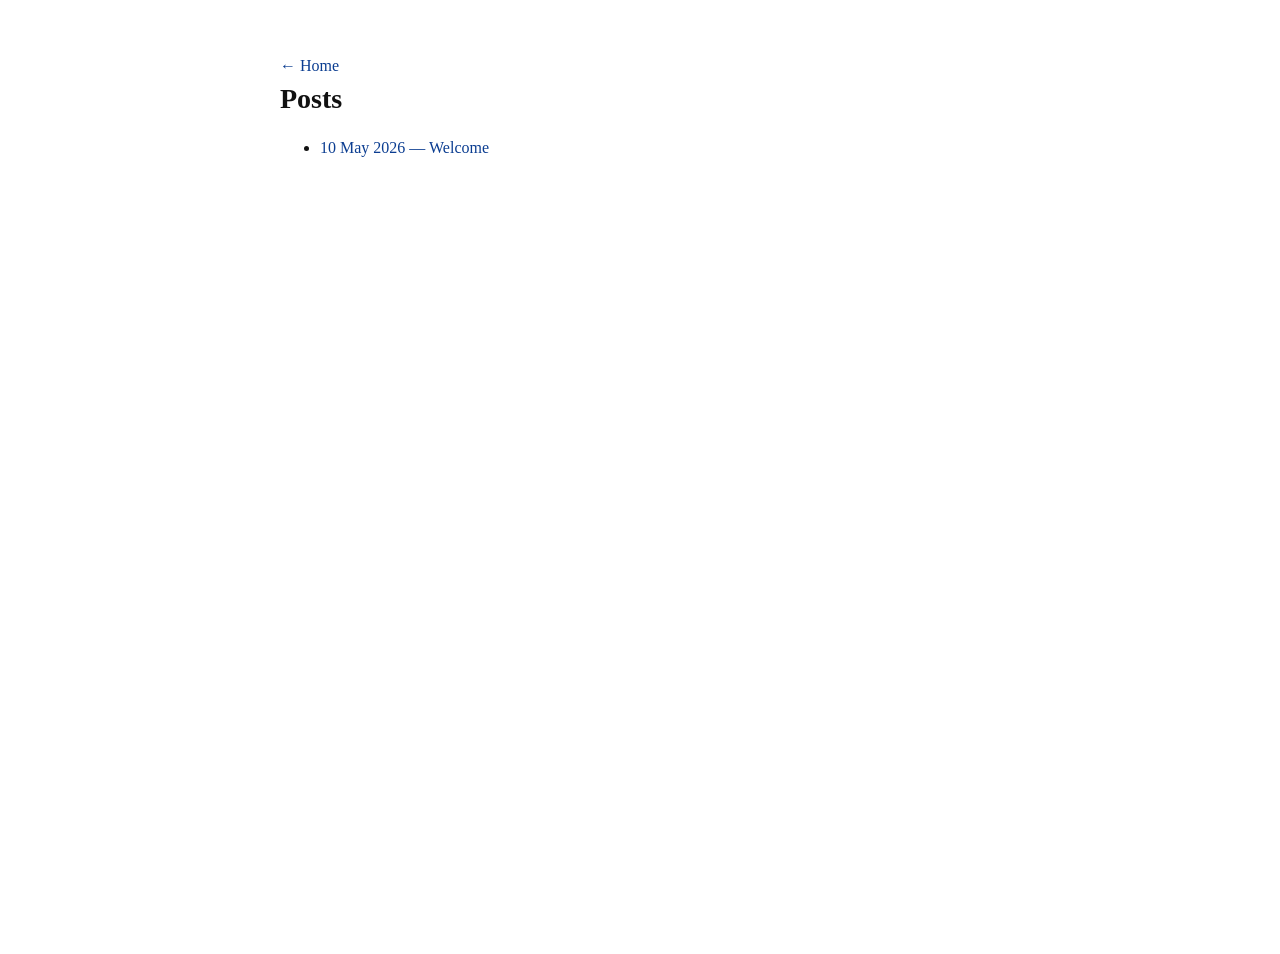
==== posts/index.html @ af561141 "Add blog pages, styles, and push instructions" ====
<!doctype html>
<html lang="en">
<head>
  <meta charset="utf-8">
  <meta name="viewport" content="width=device-width,initial-scale=1">
  <title>Posts — privability.works</title>
  <link rel="stylesheet" href="/style.css">
</head>
<body>
  <div class="container">
    <a href="/">← Home</a>
    <h1>Posts</h1>
    <ul>
      <li><a href="/posts/2026-05-10-welcome.html">10 May 2026 — Welcome</a></li>
    </ul>
  </div>
</body>
</html>
---- style.css ----
:root{--bg:#fff;--fg:#111;--accent:#0b3d91}
*{box-sizing:border-box}
html,body{height:100%}
body{font-family: Georgia, 'Times New Roman', serif;margin:0;color:var(--fg);background:var(--bg);line-height:1.5}
.container{max-width:760px;margin:6vh auto;padding:0 20px}
.header{display:flex;align-items:baseline;gap:20px}
h1{font-size:28px;margin:0}
nav{margin-top:8px}
a{color:var(--accent);text-decoration:none}
.post-list{margin-top:28px}
.post{padding:18px 0;border-top:1px solid #eee}
.meta{color:#666;font-size:0.9rem}
.footer{margin-top:56px;color:#666;font-size:0.9rem}
.button{display:inline-block;padding:8px 12px;border:1px solid var(--accent);color:var(--accent);border-radius:4px}
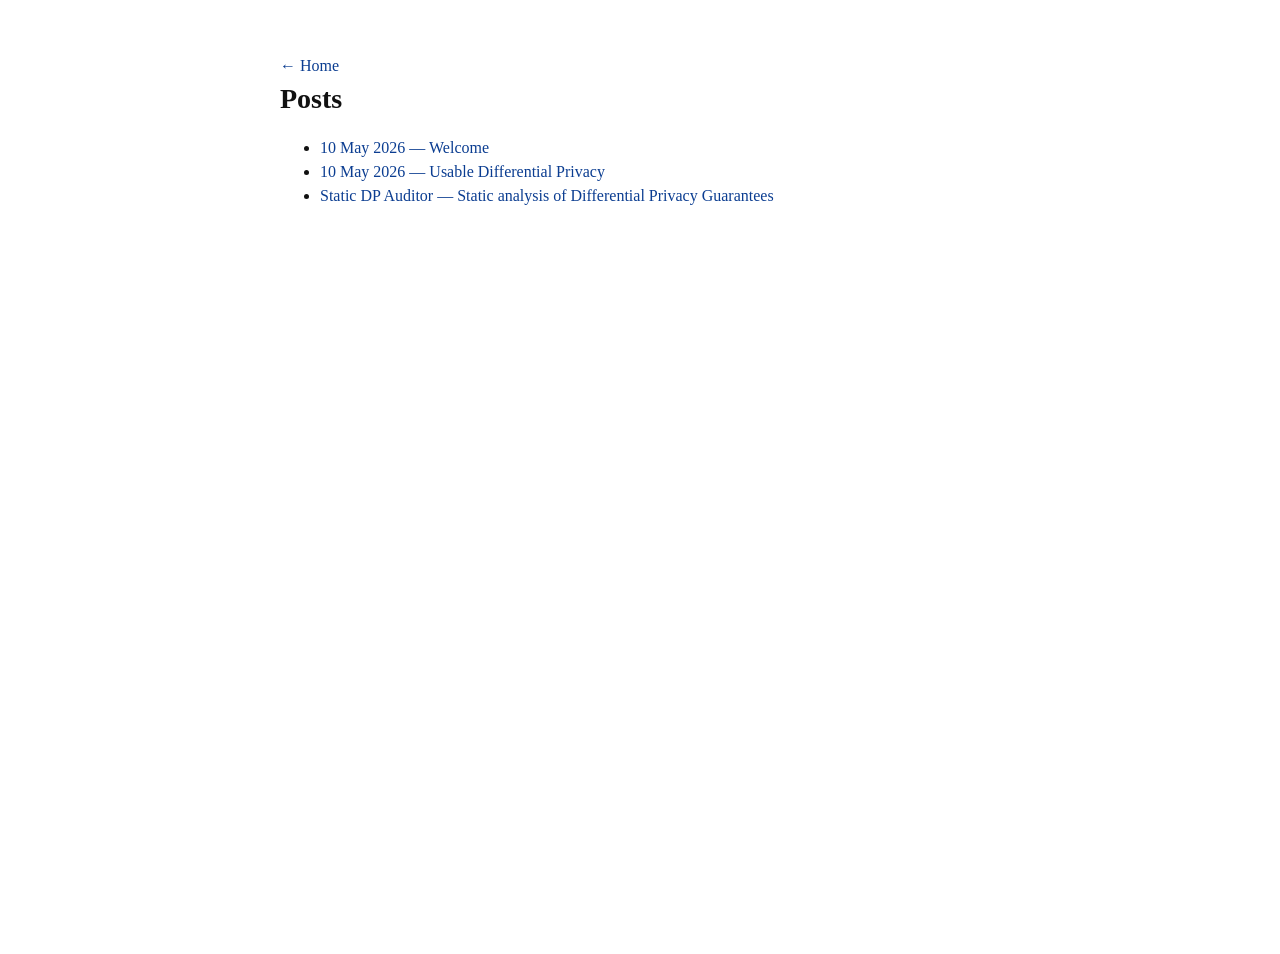
==== commit bb8e793e: "Remove GitHub Pages CNAME footer; add pages index; rename SAPT page to Static DP Auditor and update " ====
--- a/posts/index.html
+++ b/posts/index.html
@@ -12,6 +12,8 @@
     <h1>Posts</h1>
     <ul>
       <li><a href="/posts/2026-05-10-welcome.html">10 May 2026 — Welcome</a></li>
+      <li><a href="/posts/2026-05-10-usable-differential-privacy.html">10 May 2026 — Usable Differential Privacy</a></li>
+      <li><a href="/posts/static-dp-auditor.html">Static DP Auditor — Static analysis of Differential Privacy Guarantees</a></li>
     </ul>
   </div>
 </body>
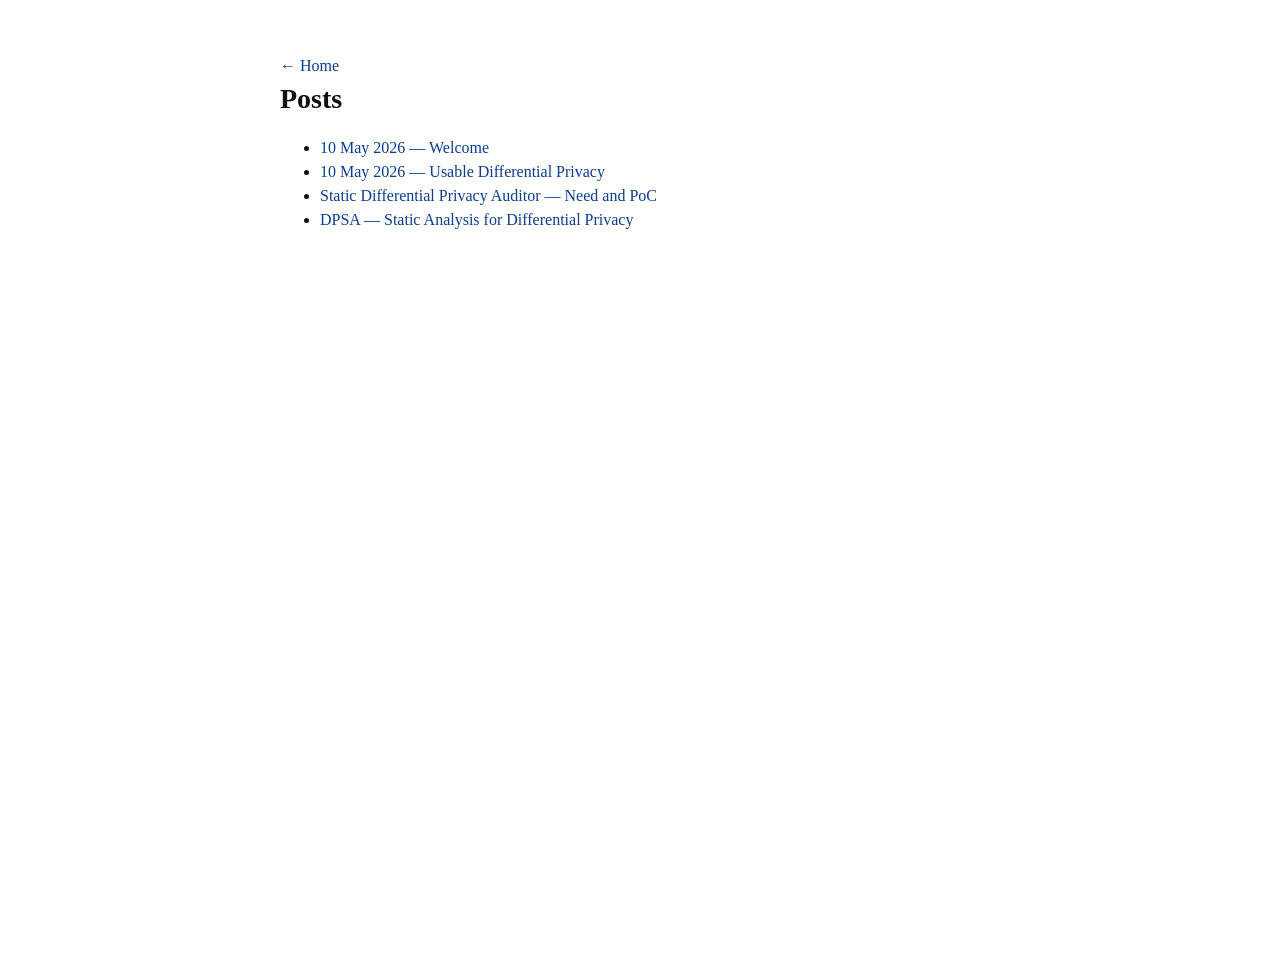
==== commit f00b20b2: "Update post links for clarity and add new post" ====
--- a/posts/index.html
+++ b/posts/index.html
@@ -13,7 +13,8 @@
     <ul>
       <li><a href="/posts/2026-05-10-welcome.html">10 May 2026 — Welcome</a></li>
       <li><a href="/posts/2026-05-10-usable-differential-privacy.html">10 May 2026 — Usable Differential Privacy</a></li>
-      <li><a href="/posts/static-dp-auditor.html">Static DP Auditor — Static analysis of Differential Privacy Guarantees</a></li>
+      <li><a href="/posts/static-dp-auditor.html">Static Differential Privacy Auditor — Need and PoC</a></li>
+      <li><a href="/posts/dpsa.html">DPSA — Static Analysis for Differential Privacy</a></li>
     </ul>
   </div>
 </body>
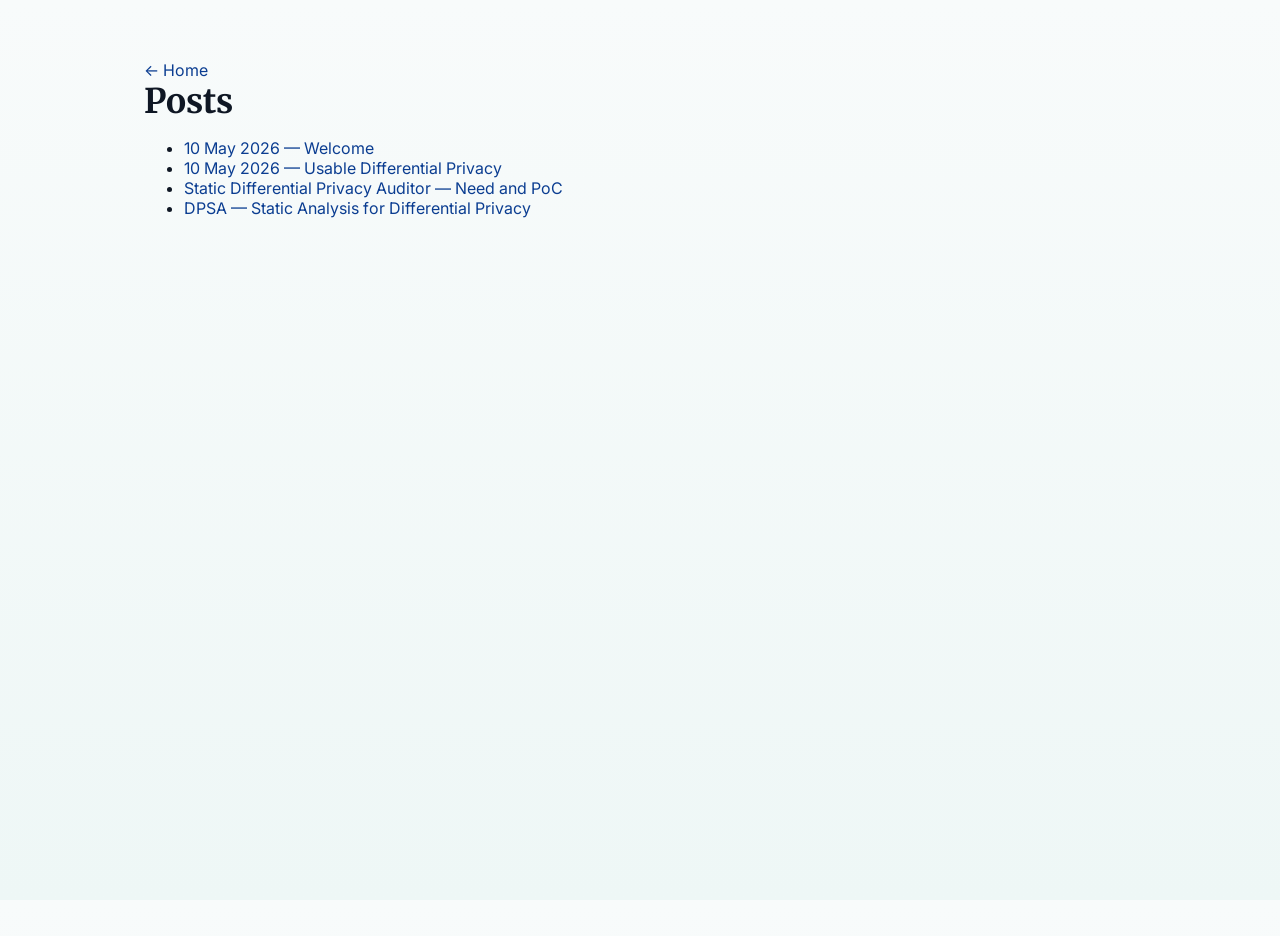
==== commit 87c15d30: "Add Google Fonts link to pages; remove dp-icon usages" ====
--- a/posts/index.html
+++ b/posts/index.html
@@ -4,6 +4,7 @@
   <meta charset="utf-8">
   <meta name="viewport" content="width=device-width,initial-scale=1">
   <title>Posts — privability.works</title>
+    <link href="https://fonts.googleapis.com/css2?family=Inter:wght@300;400;600;700&family=Merriweather:wght@300;400;700&display=swap" rel="stylesheet">
   <link rel="stylesheet" href="/style.css">
 </head>
 <body>
--- a/style.css
+++ b/style.css
@@ -1,14 +1,24 @@
-:root{--bg:#fff;--fg:#111;--accent:#0b3d91}
+:root{--bg:#f8fbfb;--card:#ffffff;--text:#0f1724;--muted:#576268;--accent:#0b3d91;--accent-2:#00a884}
 *{box-sizing:border-box}
 html,body{height:100%}
-body{font-family: Georgia, 'Times New Roman', serif;margin:0;color:var(--fg);background:var(--bg);line-height:1.5}
-.container{max-width:760px;margin:6vh auto;padding:0 20px}
-.header{display:flex;align-items:baseline;gap:20px}
-h1{font-size:28px;margin:0}
-nav{margin-top:8px}
+body{font-family:'Inter', system-ui, -apple-system, 'Segoe UI', Roboto, Arial; margin:0; background:linear-gradient(180deg,#f8fbfb 0%, #eef7f6 100%); color:var(--text); -webkit-font-smoothing:antialiased}
+.container{max-width:1040px;margin:36px auto;padding:24px}
+.banner{width:100%;border-radius:12px;overflow:hidden;box-shadow:0 14px 40px rgba(2,6,23,0.08);margin-bottom:22px}
+.header{display:flex;align-items:flex-start;gap:18px}
+h1,h2,h3{font-family:'Merriweather', Georgia, 'Times New Roman', serif;margin:0}
+h1{font-size:34px}
+.meta{color:var(--muted);margin-top:6px}
+nav{margin-top:12px}
 a{color:var(--accent);text-decoration:none}
-.post-list{margin-top:28px}
-.post{padding:18px 0;border-top:1px solid #eee}
-.meta{color:#666;font-size:0.9rem}
-.footer{margin-top:56px;color:#666;font-size:0.9rem}
-.button{display:inline-block;padding:8px 12px;border:1px solid var(--accent);color:var(--accent);border-radius:4px}
+.button{background:linear-gradient(90deg,var(--accent),var(--accent-2));color:#fff;padding:8px 14px;border-radius:10px;border:none;text-decoration:none}
+.grid{display:grid;grid-template-columns:1fr 320px;gap:26px}
+.card{background:var(--card);padding:18px;border-radius:12px;box-shadow:0 10px 30px rgba(2,6,23,0.04)}
+.post-list{margin-top:22px}
+.post{background:transparent;border-radius:10px;padding:14px;margin:14px 0;transition:transform .22s ease, box-shadow .22s ease}
+.post:hover{transform:translateY(-6px);box-shadow:0 18px 40px rgba(2,6,23,0.08)}
+.post h2{margin:0 0 6px 0}
+.meta-small{color:var(--muted);font-size:0.95rem}
+.footer{margin-top:40px;color:var(--muted);font-size:0.9rem}
+.fade-in{animation:fadeIn .6s ease both}
+@keyframes fadeIn{from{opacity:0;transform:translateY(6px)}to{opacity:1;transform:none}}
+@media(max-width:980px){.grid{grid-template-columns:1fr} h1{font-size:28px}}
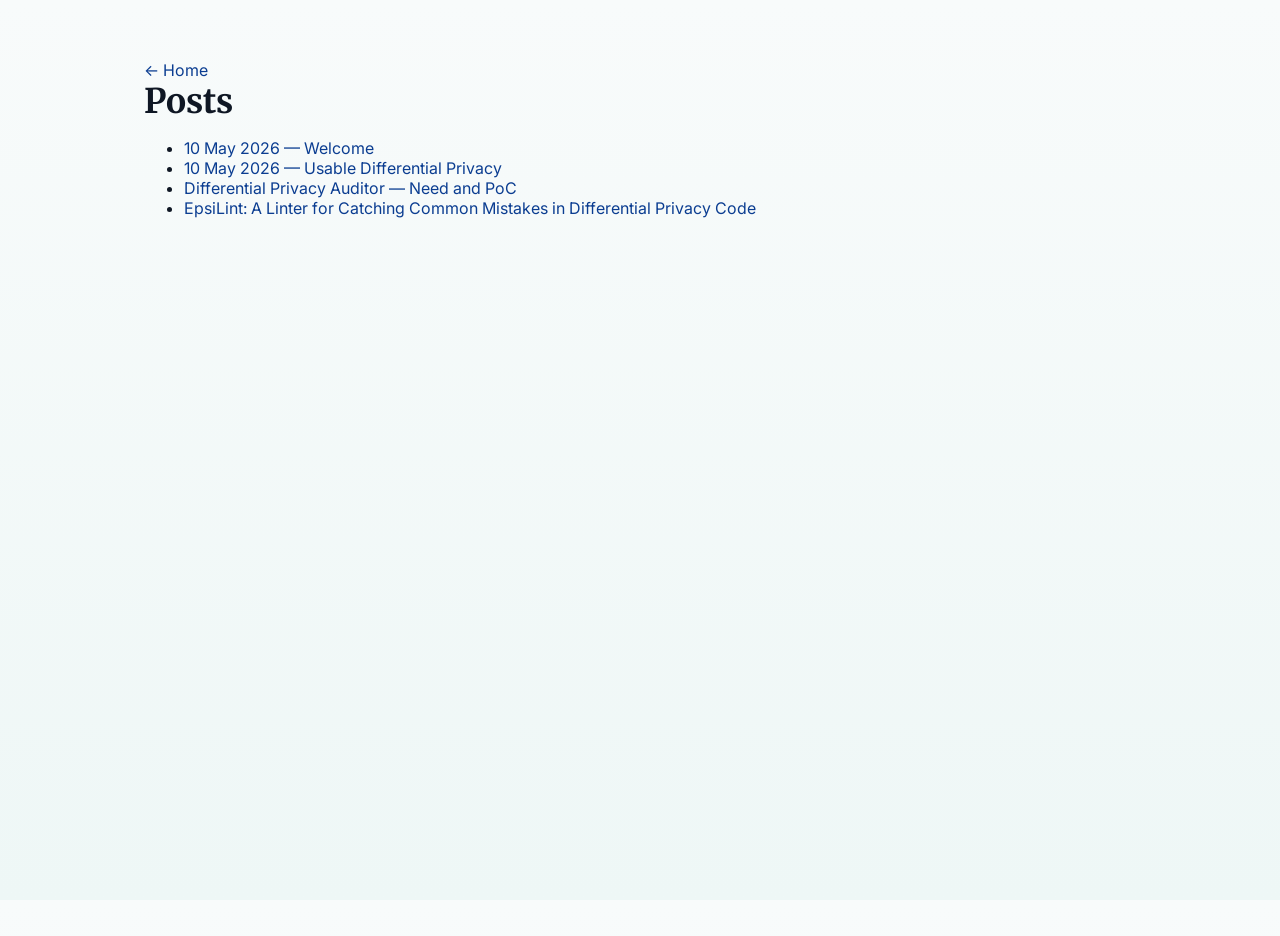
==== commit 6c9ffd42: "Update index.html" ====
--- a/posts/index.html
+++ b/posts/index.html
@@ -14,8 +14,8 @@
     <ul>
       <li><a href="/posts/2026-05-10-welcome.html">10 May 2026 — Welcome</a></li>
       <li><a href="/posts/2026-05-10-usable-differential-privacy.html">10 May 2026 — Usable Differential Privacy</a></li>
-      <li><a href="/posts/static-dp-auditor.html">Static Differential Privacy Auditor — Need and PoC</a></li>
-      <li><a href="/posts/dpsa.html">DPSA — Static Analysis for Differential Privacy</a></li>
+      <li><a href="/posts/dp-auditor.html">Differential Privacy Auditor — Need and PoC</a></li>
+      <li><a href="/posts/epsilint.html">EpsiLint: A Linter for Catching Common Mistakes in Differential Privacy Code</a></li>
     </ul>
   </div>
 </body>
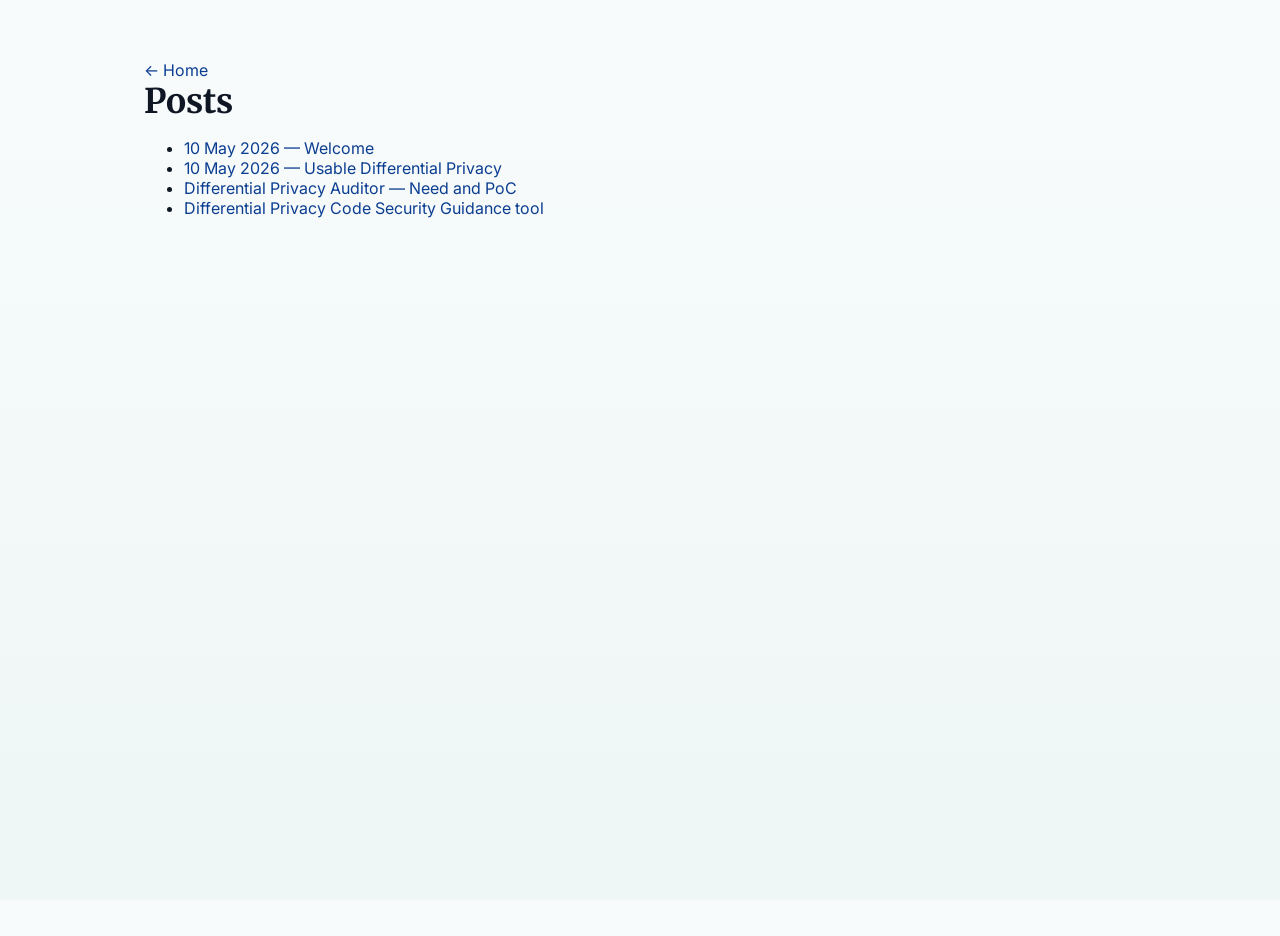
==== commit 8aa3b5bb: "Update index.html" ====
--- a/posts/index.html
+++ b/posts/index.html
@@ -15,7 +15,7 @@
       <li><a href="/posts/2026-05-10-welcome.html">10 May 2026 — Welcome</a></li>
       <li><a href="/posts/2026-05-10-usable-differential-privacy.html">10 May 2026 — Usable Differential Privacy</a></li>
       <li><a href="/posts/dp-auditor.html">Differential Privacy Auditor — Need and PoC</a></li>
-      <li><a href="/posts/epsilint.html">EpsiLint: A Linter for Catching Common Mistakes in Differential Privacy Code</a></li>
+      <li><a href="/posts/dp-advisor.html">Differential Privacy Code Security Guidance tool</a></li>
     </ul>
   </div>
 </body>
